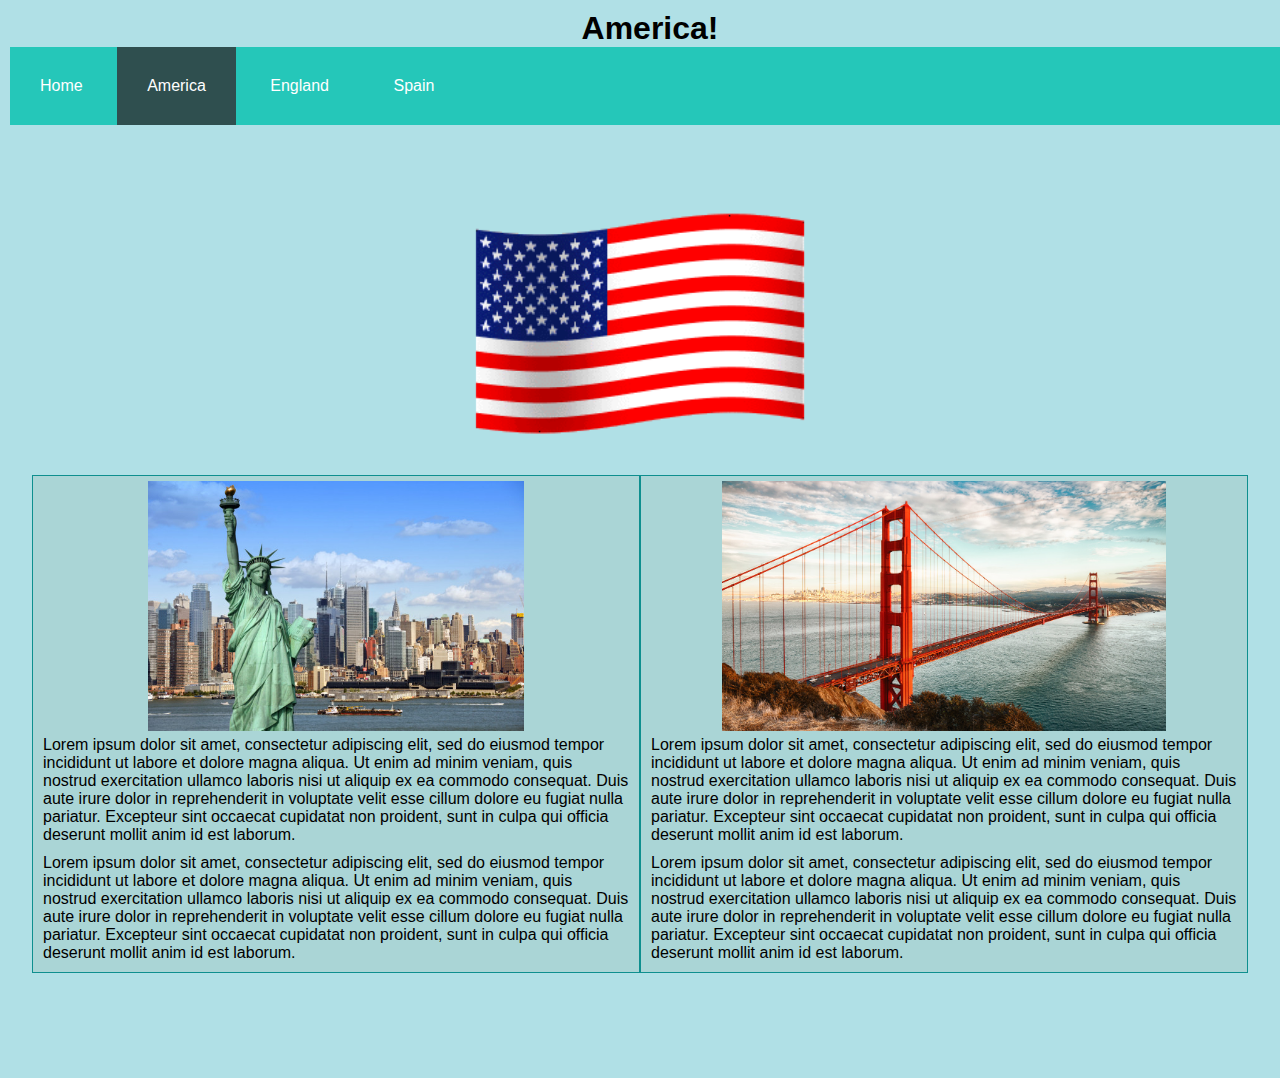
==== america.html @ 16146099 "inital commit" ====
<!DOCTYPE html>
<html lang="en">
<head>
    <meta charset="UTF-8">
    <meta http-equiv="X-UA-Compatible" content="IE=edge">
    <meta name="viewport" content="width=device-width, initial-scale=1.0">
    <link rel="stylesheet" href="styles.css"> 

    <title>America</title>
</head>
<body>
    
    <header>
        <h1> America! </h1>
        
        <div class="navbar"> 
            <a href="index.html"> Home </a>
            <a class="active" href="america.html"> America </a>
            <a href="england.html"> England </a>
            <a href="spain.html"> Spain </a>
        </div>
    </header>
    
 
    <main>
        <img src="Images/Animated-Flag-USA.gif" id="flags" alt="USA flag" size="20%">
        
    <div class="column-layout">
        <div id="firstContentSection">
            <img src="Images/usa-pic1.jpg" alt="New york, USA" size="20%">

            <p>Lorem ipsum dolor sit amet, consectetur adipiscing elit, sed do eiusmod tempor incididunt ut labore et dolore magna aliqua. Ut enim ad minim veniam, 
                quis nostrud exercitation ullamco laboris nisi ut aliquip ex ea commodo consequat. Duis aute irure dolor in reprehenderit in voluptate velit esse cillum dolore eu fugiat nulla pariatur.
                Excepteur sint occaecat cupidatat non proident, sunt in culpa qui officia deserunt mollit anim id est laborum.</p>

            <p>Lorem ipsum dolor sit amet, consectetur adipiscing elit, sed do eiusmod tempor incididunt ut labore et dolore magna aliqua. Ut enim ad minim veniam, 
                quis nostrud exercitation ullamco laboris nisi ut aliquip ex ea commodo consequat. Duis aute irure dolor in reprehenderit in voluptate velit esse cillum dolore eu fugiat nulla pariatur.
                Excepteur sint occaecat cupidatat non proident, sunt in culpa qui officia deserunt mollit anim id est laborum.</p>
        </div>

        <div id="secondContentSection">
            <img src="Images/usa-pic2.jpg" alt="Golden Gate Bride, San Francisco, USA" size="20%">

            <p>Lorem ipsum dolor sit amet, consectetur adipiscing elit, sed do eiusmod tempor incididunt ut labore et dolore magna aliqua. Ut enim ad minim veniam, 
                quis nostrud exercitation ullamco laboris nisi ut aliquip ex ea commodo consequat. Duis aute irure dolor in reprehenderit in voluptate velit esse cillum dolore eu fugiat nulla pariatur.
                Excepteur sint occaecat cupidatat non proident, sunt in culpa qui officia deserunt mollit anim id est laborum.</p>

            <p>Lorem ipsum dolor sit amet, consectetur adipiscing elit, sed do eiusmod tempor incididunt ut labore et dolore magna aliqua. Ut enim ad minim veniam, 
                quis nostrud exercitation ullamco laboris nisi ut aliquip ex ea commodo consequat. Duis aute irure dolor in reprehenderit in voluptate velit esse cillum dolore eu fugiat nulla pariatur.
                Excepteur sint occaecat cupidatat non proident, sunt in culpa qui officia deserunt mollit anim id est laborum.</p>
        </div>
    </div>
    </main> 

</body>
</html>
---- styles.css ----
*{
    margin: 0;
}

body { 
    font-family: Arial, Helvetica, sans-serif; 
    margin-top: 7.5em;
    padding: 2em;
    background-color:powderblue;
}

header {
    height: 60px; 
    display: block;
    background-color: powderblue;
    position: fixed;
    top: 0;
    left: 0;
    width: 100%;
    padding: 10px;
}

main {
    display:block;
    padding-top: 3em;
    padding-bottom: 3em;
    min-height: 85%;
}

p {
    padding: 5px;
}

footer {
    background-color: rgb(207, 225, 225);
    outline-color: #25c7b9;
    outline-style: solid;
    text-align: center;
    float: left;
    width: 100%;
    padding: auto;
}

/* links in footer */
footer .wiki a {
    text-align: center;
    padding:10px;
    text-decoration: none;;
}

/* navbar styling */
.navbar {
    float: left;
    background-color: #25c7b9;
    width: 100%;
    
    overflow: hidden;
    padding: auto;
    
}

/* links in navbar */
.navbar a {
    text-align: center;
    color: white;
    padding: 30px;
    font-size: medium;
    display: inline-block;
    text-decoration: none;
 }

 /* navbar search bar */
 /* .navbar input[type=text] */
 .navbar .search-container {
    float: right;
    padding: auto;
    font-size: medium;
    margin-top: 25px;
    margin-right: 25px;
 }

 /* navbar - change style on mouse hover */
.navbar a:hover {
    background-color: aliceblue;
    color:black;
    font-weight: bold;
    transform: scale(1.2); 
    box-shadow: 5px 5px 5px 5px; 
}

/* navbar - highlight active / current page */
.navbar a.active {
    background-color: darkslategrey;
    color: white;
}

h1, h2 {
    text-align: center;
    padding: auto;
}

#flags {
    margin-top: 0;
    margin-left: auto;
    margin-right:auto; 
    display: block;
}

.homeImg {
    padding: 5px;
    width: 100%;
    height: auto;
    padding: auto;
}

img {
    max-width: 100%;
    height: 250px;
    padding: auto;
    margin-top: 0;
    margin-left: auto;
    margin-right:auto; 
    display: block;
}

/* column layout of america page */
.column-layout { 
    display: flex;
    margin: 25px 0;
}

.column-layout > div {
    flex: 1;
    padding: 5px;
    border-style: solid;
    background-color:rgb(170, 213, 214);
    border-width: thin;
    border-color: rgb(14, 143, 143);
}

.england-container {
    display: flex;
    margin: 25px 0;
    flex-wrap: wrap;
    width: 100%;
  
}

.england-container > div{
    flex:45%;
    padding: 1em;
    border-style: solid;
    background-color:rgb(170, 213, 214);
    border-width: thin;
    border-color: rgb(14, 143, 143);
}

.spain-container {
    display: flex;
    margin: 25px 0; 
    width:100%;
    flex-wrap: wrap;
}

.spain-container > div{
    flex: 45%;
    padding-bottom: 1em;
    padding-top: 1em;
    border-style: solid;
    background-color:rgb(170, 213, 214);
    border-width: thin;
    border-color: rgb(14, 143, 143);
}
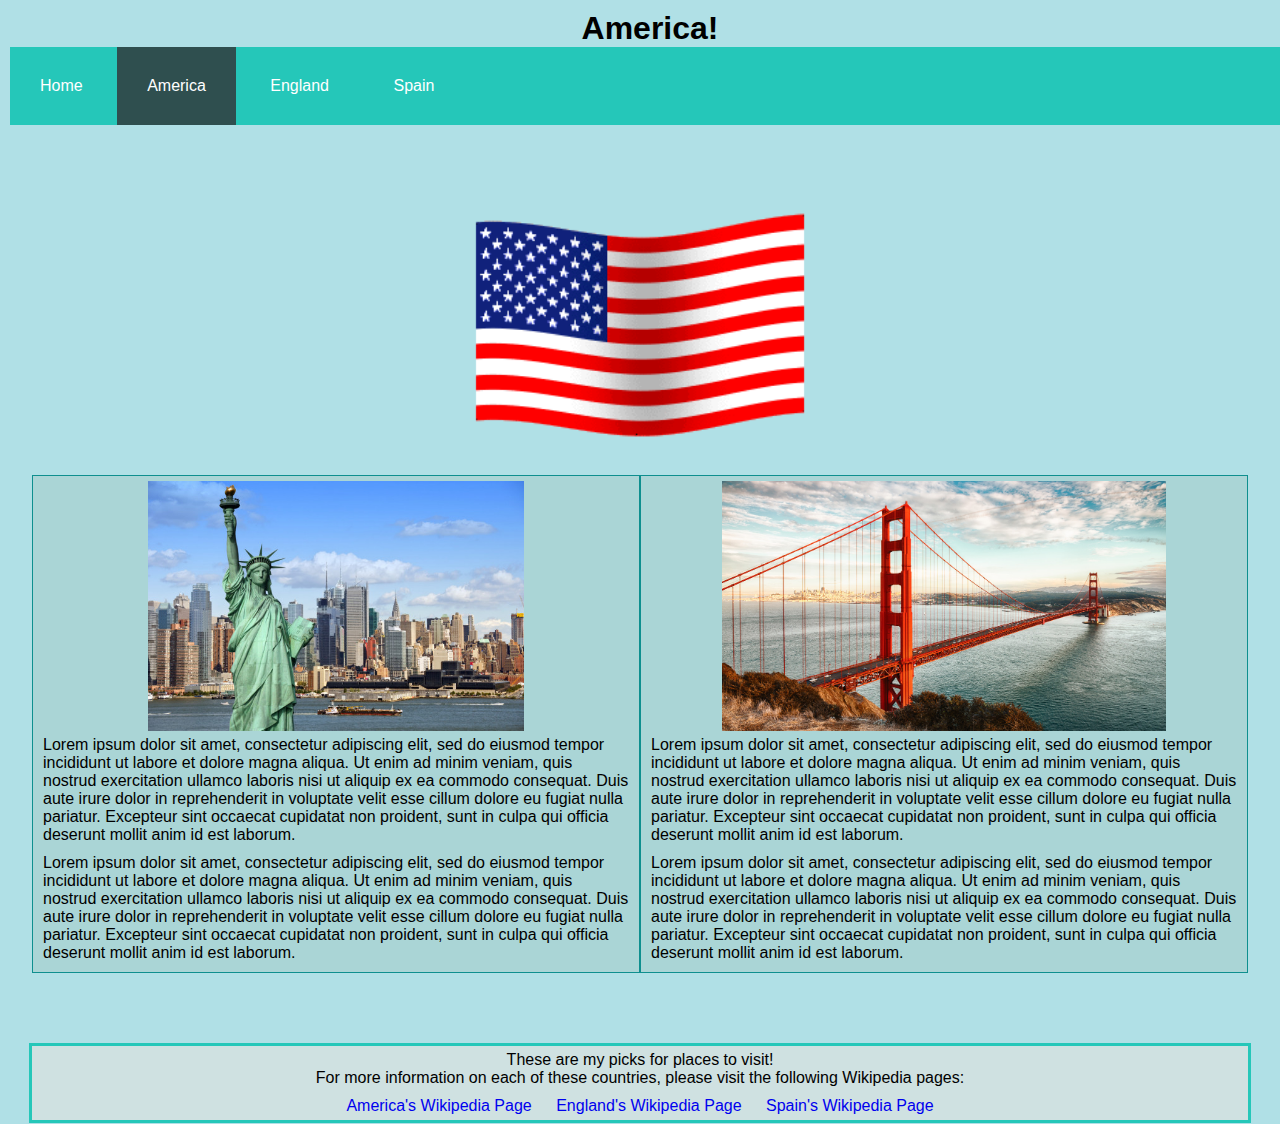
==== commit 08c68608: "commit" ====
--- a/america.html
+++ b/america.html
@@ -51,6 +51,19 @@
         </div>
     </div>
     </main> 
+    <footer> 
+        <p> These are my picks for places to visit! <br>
+        For more information on each of these countries, please visit the following Wikipedia pages: </p>
 
+        <p class="wiki">
+            <a href="https://en.wikipedia.org/wiki/United_States"> America's Wikipedia Page</a>
+            <a href="https://en.wikipedia.org/wiki/England"> England's Wikipedia Page</a>
+            <a href="https://en.wikipedia.org/wiki/Spain"> Spain's Wikipedia Page</a>
+        </p>
+
+        <!--link to JavaScript file-->
+        <script src="Js.js"></script>
+    
+    </footer>
 </body>
 </html>--- a/styles.css
+++ b/styles.css
@@ -56,6 +56,7 @@
     
     overflow: hidden;
     padding: auto;
+    position:fixed;
     
 }
 
@@ -77,6 +78,7 @@
     font-size: medium;
     margin-top: 25px;
     margin-right: 25px;
+    position: relative;
  }
 
  /* navbar - change style on mouse hover */
@@ -172,6 +174,17 @@
     border-color: rgb(14, 143, 143);
 }
 
+table {
+    margin-left: auto;
+    margin-right: auto;
+    text-align: left;
+    border-style: solid;
+}
+
+td, th{
+    border: 2px solid #999;
+    padding:0.5rem;
+}
 
 
 
